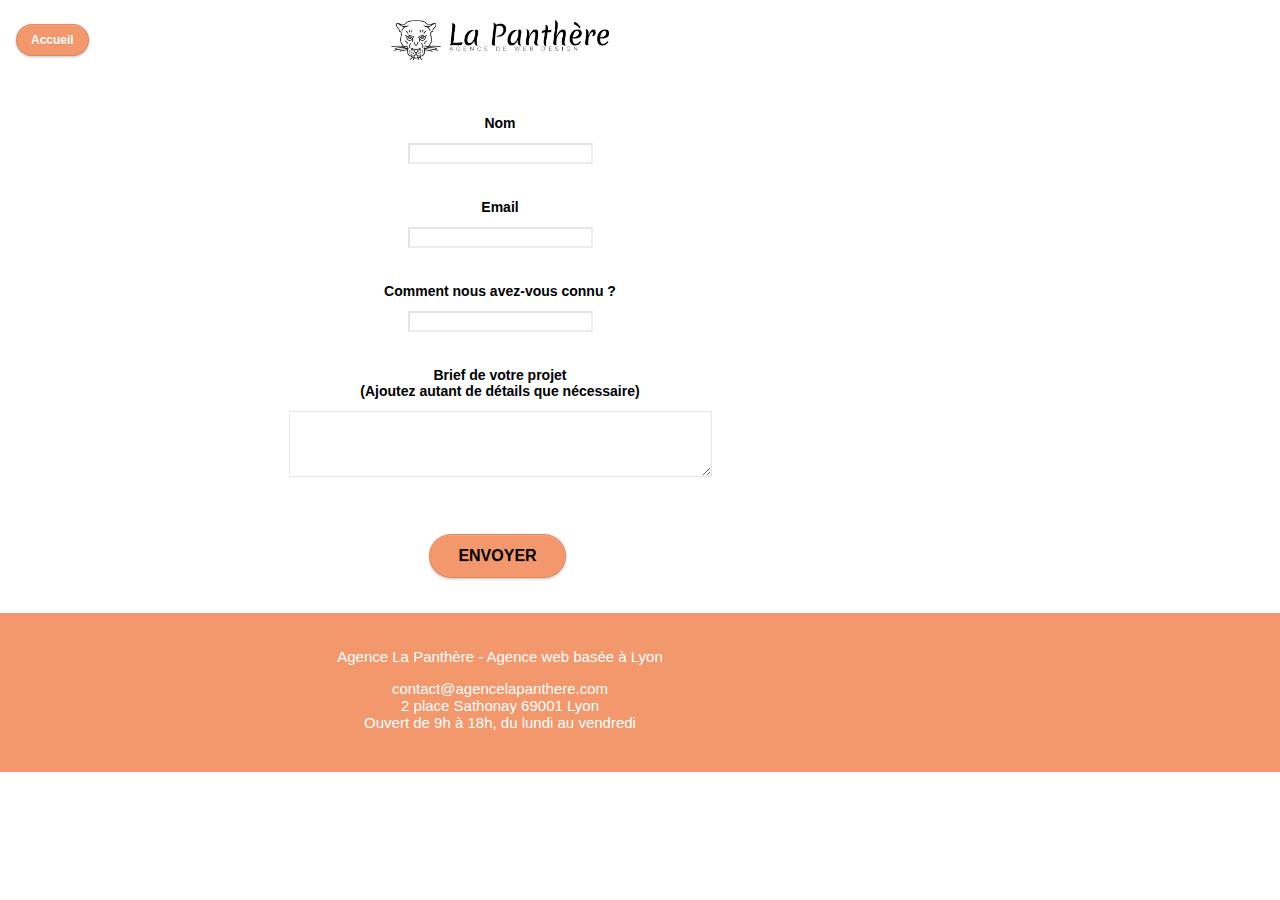
==== contact.html @ 3bf5e2a7 "maj vdef" ====
<!doctype html>
<html lang="fr">
<head>
    <meta charset="utf-8">
    <meta name="keywords" content="google, site web, site internet, agence design lyon">
	<meta name="description" content="La Panthère est une agence de webdesign,
	qui aide les entreprises à devenir attractives et visibles sur internet">
    <meta name="viewport" content="width=device-width, initial-scale=1.0, viewport-fit=cover">
    <link rel="shortcut icon" type="image/png" href="favicon.jpg">

    
	<link rel="stylesheet" type="text/css" href="./css/bootstrap.min.css">
	<link rel="stylesheet" type="text/css" href="style.css">
	<link rel="stylesheet" type="text/css" href="./css/font-awesome.min.css">
	<link rel="stylesheet" type="text/css" href="./css/et-line.min.css">
	<link rel="alternate" hreflang="fr" href="https://jabouzou.github.io/la_panthere/fr/"/>
	
    <title>Contact | La Panthère | Agence de web design |Lyon, France</title>

</head>
<body>
	<!-- Principal conteneur -->
	<div class="page-container">
			
		<!-- bloc-0 -->
		<div class="bloc bgc-white l-bloc " id="bloc-0">
			<div class="container bloc-sm">
				<nav id="navbar" class="navbar row">
					<a href="index.html" class="btn-clean btn_homepage" id="homepage_button">
						Accueil
					</a>
					<div id="navbar_img">
						<img src="img/compresse/agence-la-panthere-monochrome.webp" alt="Logo de l'agence web design La Panthère, 
						dessin d'une tête de tigre en noir et blanc avec le nom de l'agence" height="40"/>
					</div>
				</nav>
			</div>
		</div>

		<div class="bloc bgc-white l-bloc" id="bloc-7">
			<div class="container bloc-lg">
				<div class="row">
					<div class="col-sm-6">
						<form id="form_1">
							<div class="form-group">
								<p class="contact">Nom</p>
								<label class="hidden" for="nom">Quel est votre nom ?</label>
								<input type="text" id="nom" class="form-control" required />
								
							</div>
							<div class="form-group">
								<p class="contact">Email</p>
								<label class="hidden" for="email">Quelle est votre adresse email ?</label>
								<input type="email" id="email" class="form-control"/>
								
							</div>
							<div class="form-group">
								<p class="contact">Comment nous avez-vous connu ?</p>
								<label class="hidden" for="connu">Décrire comment vous avez connu le site de web design La Panthère</label>
								<input type="email" id="connu" class="form-control"/>
					
							</div>
							<div class="form-group">
								<p class="contact">Brief de votre projet <br>(Ajoutez autant de détails que nécessaire)</p>
								<label class="hidden" for="brief">Décrire le brief de votre projet (Ajoutez autant de détails que nécessaire)</label>
								<textarea id="brief" class="form-control" rows="4" cols="50"></textarea>
								
							</div> 
							<button id="send" class="btn-clean btn-rd bloc-button btn btn-lg btn-block cta-hero btn-atomic-tangerine" type="submit">
								Envoyer
							</button>
						</form>
					</div>
				</div>
			</div>
		</div>
	</div>

	<footer class="bloc bgc-atomic-tangerine d-bloc" id="bloc-8">
		<div class="container bloc-sm">
			<div class="footer_text">
				<p class="text-center-white">
					Agence La Panthère - Agence web basée à Lyon
				</p>
				<ul class="footer_content">
					<li>contact@agencelapanthere.com</li>
					<li>2 place Sathonay 69001 Lyon</li>
					<li>Ouvert de 9h à 18h, du lundi au vendredi</li>	
				</ul>
			</div>
			<div class="col-sm-12 row row-no-gutters social">
				<div class="col-sm-3">
					<div class="text-center">
						<a class="social" href="index.html"><span class="fa fa-twitter icon-md"></span></a>
					</div>
				</div>
				<div class="col-sm-3">
					<div class="text-center">
						<a class="social" href="index.html"><span class="fa fa-facebook icon-md"></span></a>
					</div>
				</div>
				<div class="col-sm-3">
					<div class="text-center">
						<a class="social" href="index.html"><span class="fa fa-dribbble icon-md"></span></a>
					</div>
				</div>
				<div class="col-sm-3">
					<div class="text-center">
						<a class="social" href="index.html"><span class="fa fa-instagram icon-md"></span></a>
					</div>
				</div>
			</div>
		</div>
	</footer>

	<script src="./js/jquery-2.1.0.js"></script>
	<script src="./js/bootstrap.js"></script>
	<script src="./js/blocs.js"></script>
	<script src="./js/jquery.touchSwipe.js"></script>
	<script src="./js/gmaps.js"></script>

</body>
</html>
---- style.css ----
body {
    margin: 0;
    padding: 0;
    background: #FFF;
    overflow-x: hidden;
    -webkit-font-smoothing: antialiased;
    -moz-osx-font-smoothing: grayscale;
    color: #000000;
}

li {
    list-style-type: none;
}

a {
    text-decoration: none;
}

img {
    width: 100%;
}

.hidden {
    height: 1px;
    left: 0;
    overflow: hidden;
    position: absolute;
    top: -10000px;
    width: 1px;
 }

 .img_pres {
    z-index: 0;
    position: absolute;
}

 .form-group {
    padding-bottom: 15px;
 }

#bloc-0 {
    margin-bottom: 35px;
}

 .form-group,
 #form_1 {
    display: flex;
    flex-direction: column;
    justify-content: center;
    align-items: center;
 }

 #form_1 {
    padding-bottom: 30px;
    gap: 20px;
 }

 .contact {
    font-size: 14px;
    margin-bottom: 12px !important;
    font-weight: bold;
 }

.text-center-white {
    display: flex;
    align-items: center;
    justify-content: center;
}

#navbar {
    display: flex;
    align-items: center;
    justify-content: center;
}

#navbar_img {
    display: flex;
    align-items: center;
}

#homepage_button {
    margin: 0 2rem 0 1rem;
    position: absolute;
    left: 0%;
}

.btn_homepage {
    background: #F3976C;
    color: #FFFFFF!important;
    padding: 8px 14px 8px 14px;
    font-size: 12px;
    font-weight: 700;
    border-radius: 40px;
}

.btn-homepage:hover {
    background: #c27956!important;
}

.description {
    margin: 30px 30px 0px 30px;
}

.text_content {
    background-color: #F3976C;
    color: #1A1A1A;
    border-radius: 30px;
    text-align: center;
}

.col-sm-4 {
    margin-bottom: 22px;
}

a,
button {
    transition: all .3s ease-in-out;
    outline: none!important;
}

a:hover {
    text-decoration: none;
    cursor: pointer;
}

#page-loading-blocs-notifaction {
    position: fixed;
    top: 0;
    bottom: 0;
    width: 100%;
    z-index: 100000;
    background: #FFFFFF url("img/pageload-spinner.gif") no-repeat center center;
}

.bloc {
    width: 100%;
    clear: both;
    background: 50% 50% no-repeat;
    -webkit-background-size: cover;
    -moz-background-size: cover;
    -o-background-size: cover;
    background-size: cover;
    position: relative;
}

.bloc .container {
    padding-left: 0;
    padding-right: 0;
}

.bloc-sm {
    padding: 20px 50px;
}

.flex {
    display: flex;
    justify-content: center;
    align-items: center;
    text-align: center;
    align-content: center;
}


.bg-center,
.bg-l-edge,
.bg-r-edge,
.bg-t-edge,
.bg-b-edge,
.bg-tl-edge,
.bg-bl-edge,
.bg-tr-edge,
.bg-br-edge,
.bg-repeat {
    -webkit-background-size: auto!important;
    -moz-background-size: auto!important;
    -o-background-size: auto!important;
    background-size: auto!important;
}

.bg-repeat {
    background: repeat;
}

.bg-t-edge {
    background: top no-repeat;
}

.bloc-bg-texture::before {
    content: "";
    background-size: 2px 2px;
    position: absolute;
    top: 0;
    bottom: 0;
    left: 0;
    right: 0;
}

.b-parallax {
    background-attachment: fixed;
}

.d-bloc {
    color: rgba(255, 255, 255, .7);
}

.d-bloc button:hover {
    color: rgba(255, 255, 255, .9);
}

.d-bloc .icon-round,
.d-bloc .icon-square,
.d-bloc .icon-rounded,
.d-bloc .icon-semi-rounded-a,
.d-bloc .icon-semi-rounded-b {
    border-color: rgba(255, 255, 255, .9);
}

.d-bloc .divider-h span {
    border-color: rgba(255, 255, 255, .2);
}

.d-bloc .a-btn,
.d-bloc .navbar a,
.d-bloc .navbar-brand,
.d-bloc a .icon-sm,
.d-bloc a .icon-md,
.d-bloc a .icon-lg,
.d-bloc a .icon-xl,
.d-bloc h1 a,
.d-bloc h2 a,
.d-bloc h3 a,
.d-bloc h4 a,
.d-bloc h5 a,
.d-bloc h6 a,
.d-bloc p a {
    color: rgba(255, 255, 255, .6);
}

.d-bloc .a-btn:hover,
.d-bloc .navbar a:hover,
.d-bloc .navbar-brand:hover,
.d-bloc a:hover .icon-sm,
.d-bloc a:hover .icon-md,
.d-bloc a:hover .icon-lg,
.d-bloc a:hover .icon-xl,
.d-bloc h1 a:hover,
.d-bloc h2 a:hover,
.d-bloc h3 a:hover,
.d-bloc h4 a:hover,
.d-bloc h5 a:hover,
.d-bloc h6 a:hover,
.d-bloc p a:hover {
    color: rgba(255, 255, 255, 1);
}

.d-bloc .navbar-toggle .icon-bar {
    background: rgba(255, 255, 255, 1);
}

.d-bloc .btn-wire,
.d-bloc .btn-wire:hover {
    color: rgba(255, 255, 255, 1);
    border-color: rgba(255, 255, 255, 1);
}

.d-bloc .panel {
    color: rgba(0, 0, 0, .5);
}

.d-bloc .panel button:hover {
    color: rgba(0, 0, 0, .7);
}

.d-bloc .panel icon {
    border-color: rgba(0, 0, 0, .7);
}

.d-bloc .panel .divider-h span {
    border-color: rgba(0, 0, 0, .1);
}

.d-bloc .panel .a-btn {
    color: rgba(0, 0, 0, .6);
}

.d-bloc .panel .a-btn:hover {
    color: rgba(0, 0, 0, 1);
}

.d-bloc .panel .btn-wire,
.d-bloc .panel .btn-wire:hover {
    color: rgba(0, 0, 0, .7);
    border-color: rgba(0, 0, 0, .3);
}

.d-bloc .panel,
.l-bloc {
    color: rgba(0, 0, 0, .5);
}

.d-bloc .panel button:hover,
.l-bloc button:hover {
    color: rgba(0, 0, 0, .7);
}

.l-bloc .icon-round,
.l-bloc .icon-square,
.l-bloc .icon-rounded,
.l-bloc .icon-semi-rounded-a,
.l-bloc .icon-semi-rounded-b {
    border-color: rgba(0, 0, 0, .7);
}

.d-bloc .panel .divider-h span,
.l-bloc .divider-h span {
    border-color: rgba(0, 0, 0, .1);
}

.d-bloc .panel .a-btn,
.l-bloc .a-btn,
.l-bloc .navbar a,
.l-bloc .navbar-brand,
.l-bloc a .icon-sm,
.l-bloc a .icon-md,
.l-bloc a .icon-lg,
.l-bloc a .icon-xl,
.l-bloc h1 a,
.l-bloc h2 a,
.l-bloc h3 a,
.l-bloc h4 a,
.l-bloc h5 a,
.l-bloc h6 a,
.l-bloc p a {
    color: rgba(0, 0, 0, .6);
}

.d-bloc .panel .a-btn:hover,
.l-bloc .a-btn:hover,
.l-bloc .navbar a:hover,
.l-bloc .navbar-brand:hover,
.l-bloc a:hover .icon-sm,
.l-bloc a:hover .icon-md,
.l-bloc a:hover .icon-lg,
.l-bloc a:hover .icon-xl,
.l-bloc h1 a:hover,
.l-bloc h2 a:hover,
.l-bloc h4 a:hover,
.l-bloc h5 a:hover,
.l-bloc h6 a:hover,
.l-bloc p a:hover {
    color: rgba(0, 0, 0, 1);
}

.l-bloc .navbar-toggle .icon-bar {
    color: rgba(0, 0, 0, .6);
}

.d-bloc .panel .btn-wire,
.d-bloc .panel .btn-wire:hover,
.l-bloc .btn-wire,
.l-bloc .btn-wire:hover {
    color: rgba(0, 0, 0, .7);
    border-color: rgba(0, 0, 0, .3);
}

.voffset {
    margin-top: 30px;
}

.voffset-lg {
    margin-top: 80px;
}

.row-no-gutters {
    margin-right: 0;
    margin-left: 0; 
}

.row.row-no-gutters > [class^="col-"],
.row.row-no-gutters > [class*=" col-"] {
    padding-right: 0;
    padding-left: 0;
}

.row {
    margin-right: 0px !important;
    margin-left: 0px !important;
}

.row p {
    text-align: center;
    margin: 0px;
    font-size: 14px;
    color: #000000;
}

.navbar {
    margin-bottom: 0;
    z-index: 1;
}

.navbar-brand {
    height: auto;
    padding: 3px 15px;
    font-size: 25px;
    font-weight: normal;
    font-weight: 600;
    line-height: 44px;
}

.navbar-brand img {
    height: 55px;
    margin: 0 5px 0 0;
    display: inline;
    min-width: 100%;
}

.nav-center .navbar-brand img {
    margin: 0;
}

.navbar .nav {
    padding-top: 2px;
    margin-right: -16px;
    float: right;
    z-index: 1;
}

.nav > li {
    float: left;
    margin-top: 4px;
    font-size: 16px;
}

.navbar-nav .open .dropdown-menu > li > a {
    text-align: inherit;
}

.nav > li a:hover,
.nav > li a:focus {
    background: transparent;
}

.navbar-toggle {
    margin: 10px 10px 0 0;
    border: 0px;
}

.navbar-toggle:hover {
    background: transparent!important;
}

.navbar-toggle .icon-bar {
    background-color: rgba(0, 0, 0, .5);
    width: 26px;
}

.nav-invert .navbar .nav {
    float: left;
}

.nav-invert .navbar-header,
.nav-invert .navbar-brand {
    float: right;
    position: relative;
    z-index: 2;
}

@media (min-width: 768px) {
    .site-navigation {
        position: absolute;
        top: 50%;
        right: 20px;
        transform: translate(0, -50%);
        -webkit-transform: translateY(-50%);
    }
    .nav > li .dropdown-menu a,
    .nav > li .dropdown-menu a:hover {
        color: #484848;
    }
    .nav-invert .site-navigation {
        left: 0;
        right: 0;
    }
    .nav-center {
        text-align: center;
    }
    .nav-center .navbar-header {
        width: 100%;
    }
    .nav-center .navbar-header,
    .nav-center .navbar-brand,
    .nav-center .nav > li {
        float: none;
        display: inline-block;
    }
    .nav-center .site-navigation {
        position: relative;
        width: 100%;
        right: 0;
        margin-right: 0px;
        margin-top: 20px;
    }
    .nav-center.mini-nav .navbar-toggle {
        float: none;
        margin: 10px auto 0;
    }
}

.nav > li > .dropdown a {
    background: none!important;
    display: block;
    padding: 14px 15px;
}

nav .caret {
    margin: 0 5px;
}

.dropdown-menu .dropdown-menu {
    top: -8px;
    left: 100%;
}

.dropdown-menu .dropmenu-flow-right {
    top: 100%;
    left: 0;
    margin-left: -1px;
    border-top-left-radius: 0;
    border-top-right-radius: 0;
}

.dropdown-menu .dropdown span {
    border: 4px solid black;
    border-top-color: transparent;
    border-right-color: transparent;
    border-bottom-color: transparent;
    margin: 6px -5px 0 0!important;
    float: right;
}

.mg-md {
    margin-top: 10px;
    margin-bottom: 20px;
}

.mg-lg {
    margin-top: 10px;
    margin-bottom: 40px;
}

.btn {
    margin: 0 5px 5px 0;
}

.btn.pull-right {
    margin: 0 0 5px 5px;
}

.btn-d,
.btn-d:hover,
.btn-d:focus {
    color: #FFF;
    background: rgba(0, 0, 0, .3);
}

button {
    outline: none!important;
}

.btn-rd {
    border-radius: 40px;
}

.btn-clean {
    border: 1px solid rgba(0, 0, 0, .08);
    border-bottom-color: rgba(0, 0, 0, .1);
    text-shadow: 0 1px 0 rgba(0, 0, 1, .1);
    box-shadow: 0 1px 3px rgba(0, 0, 1, .25), inset 0 1px 0 0 rgba(255, 255, 255, .15);
}

.icon-md {
    font-size: 30px!important;
}

.icon-lg {
    font-size: 60px!important;
}

.panel-sq,
.panel-sq .panel-heading,
.panel-sq .panel-footer {
    border-radius: 0;
}

.panel-rd {
    border-radius: 30px;
}

.panel-rd .panel-heading {
    border-radius: 29px 29px 0 0;
}

.panel-rd .panel-footer {
    border-radius: 0 0 29px 29px;
}

.form-control {
    border-color: rgba(0, 0, 0, .1);
    box-shadow: none;
}

.scrollToTop {
    width: 40px;
    height: 40px;
    position: fixed;
    bottom: 20px;
    right: 20px;
    opacity: 0;
    z-index: 500;
    transition: all .3s ease-in-out;
}

.scrollToTop span {
    margin-top: 6px;
}

.showScrollTop {
    font-size: 14px;
    opacity: 1;
}

a[data-lightbox] {
    position: relative;
    text-align: center;
}

a[data-lightbox]:hover::before {
    content: "+";
    font-family: "HelveticaNeue-Light", "Helvetica Neue Light", "Helvetica Neue", Helvetica, Arial;
    font-size: 32px;
    width: 50px;
    left: 50%;
    height: 50px;
    margin-left: -25px;
    border-radius: 50%;
    background: rgba(0, 0, 0, .6);
    color: #FFF;
    font-weight: 100;
    z-index: 1;
    position: absolute;
    top: 50%;
    transform: translateY(-50%);
    -webkit-transform: translateY(-50%);
}

a[data-lightbox]:hover img {
    opacity: 0.6;
    -webkit-animation-fill-mode: none;
    animation-fill-mode: none;
}

#lightbox-modal {
    display: flex;
    align-items: center;
}

#lightbox-modal .modal-dialog {
    width: 90%;
    max-width: 900px;
    margin: 0 auto 0;
}

#lightbox-modal .modal-dialog img {
    max-height: 90vh;
    margin: 0 auto;
    max-width: fit-content;
}

.lightbox-caption {
    padding: 20px;
    color: #FFF;
    background: rgba(0, 0, 0, .5);
    position: absolute;
    left: 15px;
    right: 15px;
    bottom: 5px;
}

.close-lightbox {
    color: #FFF;
    font-size: 30px;
    position: absolute;
    top: 20px;
    right: 20px;
    z-index: 20;
    background: rgba(0, 0, 0, .5);
    border: none;
    line-height: 30px;
    padding: 0 9px 5px;
    opacity: 0.3;
}

.close-lightbox:hover,
.next-lightbox:hover,
.prev-lightbox:hover {
    opacity: 1.0;
    color: #FFF;
}

.next-lightbox,
.prev-lightbox {
    font-size: 20px;
    color: rgba(255, 255, 255, .9);
    background: rgba(0, 0, 0, .5);
    transition: all .2s ease-in-out;
    position: absolute;
    top: 45%;
    z-index: 1;
    opacity: 0.4;
}

.next-lightbox {
    padding: 6px 8px 1px 13px;
    right: 25px;
}

.prev-lightbox {
    padding: 6px 13px 1px 10px;
    left: 25px;
}

.snapshot-lb .modal-body {
    padding-bottom: 45px;
}

.snapshot-lb .lightbox-caption {
    padding: 0;
    color: rgba(0, 0, 0, .5);
    background: none;
}

h1,
h2,
h3,
h4,
h5,
h6,
p,
li,
label,
.btn {
    font-family: "helvetica";
    font-weight: 400;
}

h1 {
    text-align: center;
    font-size: 16px;
    line-height: 30px;
    margin-bottom: 30px;
    color: #000000;
}

.titles {
    font-size: 16px !important;
    line-height: 30px;
    display: flex;
    align-items: center;
    justify-content: center;
    color: #000000;
    font-weight: 700;
    text-transform: uppercase;
}

.titles_black {
    color: #000000;
    margin-top: 20px;
}

.title {
    color: #1A1A1A;
    font-size: 25px;
    font-weight: 700;
    text-transform: uppercase;
    margin-top: 40px;
    text-align: center;
}

.img_container {
    display: flex;
    align-items: center;
    justify-content: center;
}

.img_style {
    height: 70%;
    width: 92%;
}

.img_text_subtitle {
    width: 92%;
}

.img_text {
    display: flex;
    flex-direction: column;
    justify-content: center;
    align-items: center;
    margin-bottom: 25px;
}

.subtitle {
    font-size: 13px !important;
    font-style: italic;
    text-align: center;
    color:#1A1A1A;
}

.quote {
    font-size: 13px !important;
    font-style: italic;
    text-align: center;
    margin: 0px 20px;
    margin-bottom: 20px;
    color: #000000;
}

.quote_parent {
    margin: 30px 0px;
    display: flex;
    gap: 20px;
    display: flex;
    flex-direction: column;
}

.col-sm-12 h2 {
    font-size: 17px;
    text-align: justify;
    margin: 20px 0px;
    color: #000000;
}

@media screen and (min-width: 768px) {
    .col-sm-12 h2 {
        text-align: center;
    }
}

.subtitle_text {
    display: flex;
    justify-content: center;
    align-items: center;
    flex-direction: column;
}

@media screen and (max-width: 768px) { 
    .subtitle_text {
        margin-bottom: 25px;
    }
    .portfolio-row {
        margin-bottom: 0px !important;
    }
}

.article_content {
    font-size: 13px;
    font-style: italic;
    text-align: justify;
    margin-bottom: 27px;
    color: #000000;
}

.mainlogo {
    display: flex;
    align-items: center;
    justify-content: center;
}
.mainlogo img {
    width: 70px;
    height: 70px;
    border-radius: 50px;
}

a {
    font-family: "helvetica";
    font-weight: 400;
}

.container {
    max-width: 1000px;
}

.hero-bloc-text {
    font-size: 38px;
}

.hero-bloc-text-sub {
    font-size: 36px;
}

.statement-bloc-text {
    line-height: 26px;
    font-style: italic;
    font-size: 20px;
    text-align: center;
    font-weight: lighter;
    max-width: 520px;
    margin: auto auto auto auto;
}

p {
    font-size: 11px;
}

.introduction {
    margin: 40px 0px;
}



.cta-hero {
    margin-top: 22px;
    text-transform: uppercase;
    padding: 12px 28px 12px 28px;
    font-size: 16px;
    font-weight: 700;
}

.social {
    margin: auto auto auto auto;
    display: flex;
    justify-content: center;
    align-items: center;
    align-content: center;
    margin-top: 6px;
}

#contact_text {
    display: flex;
    align-items: center;
    justify-content: center;
    margin-bottom: 25px;
}

@media (min-width: 768px) {
    .col-sm-3 {
        width: 8%;
    }
}

@media only screen and (max-width: 768px) {

    .col-sm-3 {
        width: 10%;
    }
}


h2 {
    font-size: 22px;
    line-height: 1.4em;
}

h3 {
    font-size: 15px;
    text-transform: uppercase;
    font-weight: 700;
    color: #333333;
}

.med-width-whitespace {
    margin: auto auto auto auto;
}


.icons {
    margin-bottom: 14px;
    margin-top: 24px;
}

.white {
    color: #FFFFFF;
}

.portfolio-thumb {
    margin-bottom: 24px;
    border-radius: 20px;
}

.portfolio-row {
    margin-bottom: 44px;
}

.avatar {
    box-shadow: 0px 4px 9px rgba(0, 0, 0, 0.3);
}

.black-background {
    background-color: rgba(165, 147, 99, 0.7);
    padding: 40px 40px 40px 40px;
}

.bold-link {
    font-weight: 900;
    text-decoration: underline;
}

.bgc-white {
    background-color: #FFFFFF;
}

#contact_button_down {
    margin-bottom: 45px;
}

.bgc-atomic-tangerine {
    background-color: #F3976C;
}

.btn-atomic-tangerine {
    background: #F3976C;
    color: #000000;
    cursor: pointer;
}

.btn-atomic-tangerine:hover {
    background: #c27956;
    color: #FFFFFF;
}

.ltc-white {
    color: #000000;
}

.ltc-white:hover {
    color: #cccccc;
}

.ltc-atomic-tangerine {
    color: #F3976C;
}

.ltc-atomic-tangerine:hover {
    color: #c27956;
}

.icon-dark-slate-blue {
    color: #F3976C;
    border-color: #F3976C;
}


@media (max-width: 1024px) {
    .bloc.full-width-bloc,
    .bloc-tile-2.full-width-bloc .container,
    .bloc-tile-3.full-width-bloc .container,
    .bloc-tile-4.full-width-bloc .container {
        padding-left: 0;
        padding-right: 0;
    }
}

@media (max-width: 992px) and (min-width: 768px) {
    .navbar .nav {
        max-width: 80%
    }
    .nav-center.navbar .nav {
        max-width: 100%
    }
}

@media only screen and (min-width: 768px) and (max-width: 1024px) and (orientation: landscape) {
    .b-parallax {
        background-attachment: scroll;
    }
}

@media only screen and (min-width: 1024px) and (max-width: 1366px) and (-webkit-min-device-pixel-ratio: 1.5) {
    .b-parallax {
        background-attachment: scroll;
    }
}

@media (max-width: 991px) {
    .container {
        width: 100%;
    }
    .b-parallax {
        background-attachment: scroll;
    }
    .page-container,
    #hero-bloc {
        overflow-x: hidden;
        position: relative;
    }
    .bloc-group,
    .bloc-group .bloc {
        display: block;
        width: 100%;
    }
    .bloc-fill-screen .fill-bloc-top-edge,
    .bloc-fill-screen .fill-bloc-bottom-edge {
        padding: 0 20px;
    }
}

@media (max-width: 767px) {
    .page-container {
        overflow-x: hidden;
        position: relative;
    }
    h1,
    h2,
    h3,
    h4,
    h5,
    h6,
    p,
    .b-parallax {
        background-attachment: scroll;
    }
    .navbar .nav {
        padding-top: 0;
        float: none;
    }
    .navbar.row {
        margin-left: 0;
        margin-right: 0;
    }
    .site-navigation {
        position: inherit;
        transform: none;
        -webkit-transform: none;
        -ms-transform: none;
    }
    .nav > li {
        text-align: left;
        width: 100%;
    }
   
    .dropdown .dropdown a .caret {
        float: none;
        margin: 5px 0 0 10px;
        border: 4px solid black;
        border-bottom-color: transparent;
        border-right-color: transparent;
        border-left-color: transparent;
    }
    #hero-bloc .navbar .nav {
        background: rgba(0, 0, 0, .8);
    }
    #hero-bloc .navbar .nav a {
        color: rgba(255, 255, 255, .6);
    }
    .hero {
        padding: 50px 0;
    }
    .hero-nav {
        left: -1px;
        right: -1px;
    }
    .navbar-collapse {
        padding: 0;
        overflow-x: hidden;
        -webkit-box-shadow: none;
        box-shadow: none;
    }
    .navbar-brand img {
        max-height: 40px;
        width: auto;
    }
    .nav-invert .navbar-header {
        float: none;
        width: 100%;
    }
    .nav-invert .navbar-toggle {
        float: left;
        margin-left: 10px;
    }
    .bloc {
        padding-left: 0;
        padding-right: 0;
    }
    .bloc-xxl,
    .bloc-xl,
    .bloc-lg {
        padding: 0px 0px;
    }
    .bloc-sm,
    .bloc-md {
        padding-left: 0;
        padding-right: 0;
    }
    .bloc-tile-2 .container,
    .bloc-tile-3 .container,
    .bloc-tile-4 .container,
    .bloc-fill-screen .fill-bloc-top-edge,
    .bloc-fill-screen .fill-bloc-bottom-edge {
        padding-left: 0;
        padding-right: 0;
    }
    .a-block {
        padding: 0 10px;
    }
    .btn-dwn {
        display: none;
    }
    .voffset {
        margin-top: 5px;
    }
    .voffset-md {
        margin-top: 20px;
    }
    .voffset-lg {
        margin-top: 30px;
    }
    form {
        padding: 5px;
    }
    .close-lightbox {
        display: inline-block;
    }
    .blocsapp-device-iphone5 {
        background-size: 216px 425px;
        padding-top: 60px;
        width: 216px;
        height: 425px;
    }
    .blocsapp-device-iphone5 img {
        width: 180px;
        height: 320px;
    }
}

@media (max-width: 767px) {
    .bloc-mob-center-text {
        text-align: center;
    }
}

.footer_content {
    padding: 0px;
}
.footer_content li,
.text-center-white {
    color: white !important;
    text-align: center;
}
.footer_text,
.text-center-white {
    font-size: 15px;
}
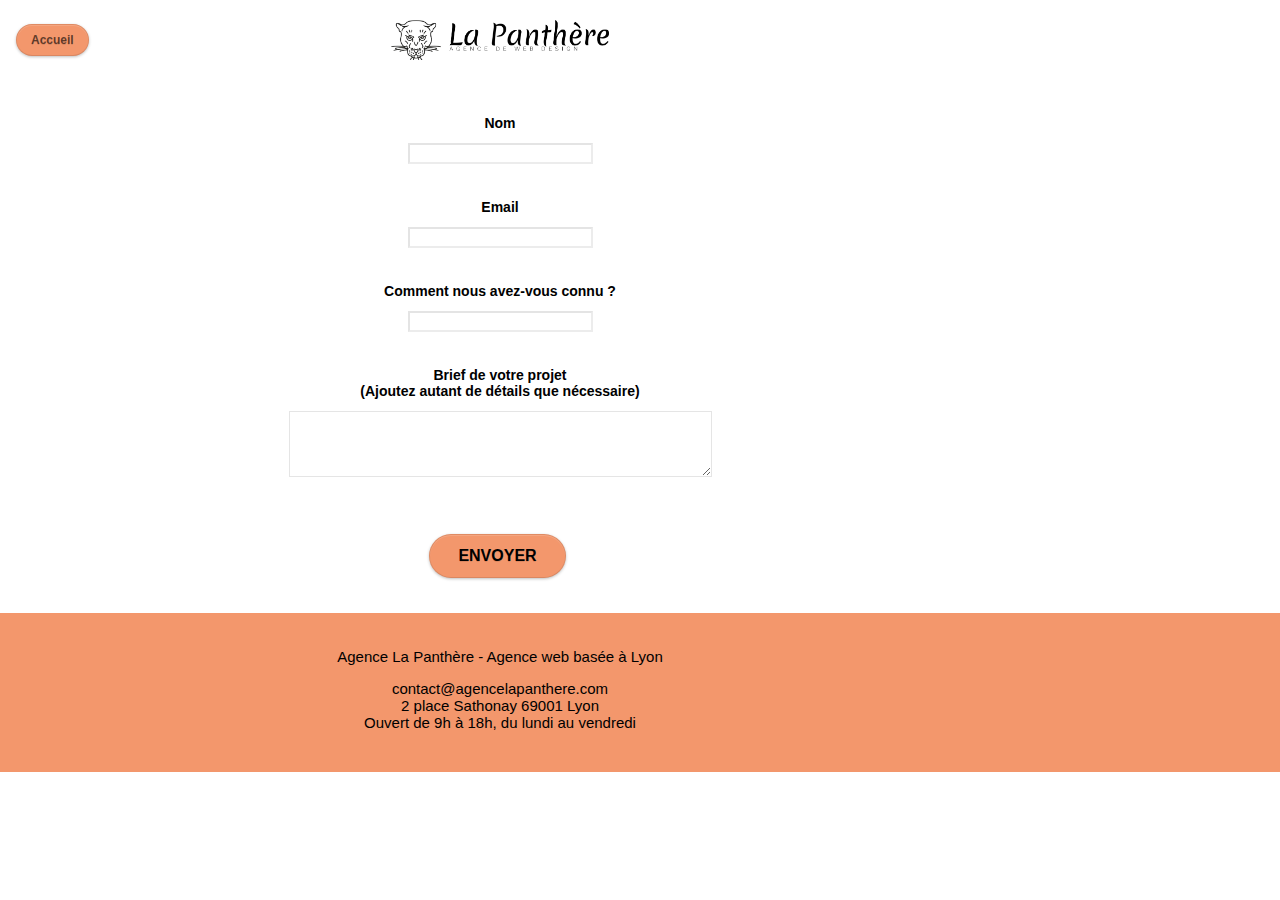
==== commit 586f2cb5: "maj" ====
--- a/contact.html
+++ b/contact.html
@@ -79,7 +79,7 @@
 	<footer class="bloc bgc-atomic-tangerine d-bloc" id="bloc-8">
 		<div class="container bloc-sm">
 			<div class="footer_text">
-				<p class="text-center-white">
+				<p class="text-center-black">
 					Agence La Panthère - Agence web basée à Lyon
 				</p>
 				<ul class="footer_content">
@@ -91,22 +91,22 @@
 			<div class="col-sm-12 row row-no-gutters social">
 				<div class="col-sm-3">
 					<div class="text-center">
-						<a class="social" href="index.html"><span class="fa fa-twitter icon-md"></span></a>
+						<a class="social" href="#"><span class="fa fa-twitter icon-md"></span></a>
 					</div>
 				</div>
 				<div class="col-sm-3">
 					<div class="text-center">
-						<a class="social" href="index.html"><span class="fa fa-facebook icon-md"></span></a>
+						<a class="social" href="#"><span class="fa fa-facebook icon-md"></span></a>
 					</div>
 				</div>
 				<div class="col-sm-3">
 					<div class="text-center">
-						<a class="social" href="index.html"><span class="fa fa-dribbble icon-md"></span></a>
+						<a class="social" href="#"><span class="fa fa-dribbble icon-md"></span></a>
 					</div>
 				</div>
 				<div class="col-sm-3">
 					<div class="text-center">
-						<a class="social" href="index.html"><span class="fa fa-instagram icon-md"></span></a>
+						<a class="social" href="#"><span class="fa fa-instagram icon-md"></span></a>
 					</div>
 				</div>
 			</div>
--- a/style.css
+++ b/style.css
@@ -61,7 +61,7 @@
     font-weight: bold;
  }
 
-.text-center-white {
+.text-center-black {
     display: flex;
     align-items: center;
     justify-content: center;
@@ -86,7 +86,6 @@
 
 .btn_homepage {
     background: #F3976C;
-    color: #FFFFFF!important;
     padding: 8px 14px 8px 14px;
     font-size: 12px;
     font-weight: 700;
@@ -865,8 +864,8 @@
 
 .article_content {
     font-size: 13px;
-    font-style: italic;
-    text-align: justify;
+    font-style: italic;    
+    text-align: center;
     margin-bottom: 27px;
     color: #000000;
 }
@@ -1243,11 +1242,11 @@
     padding: 0px;
 }
 .footer_content li,
-.text-center-white {
-    color: white !important;
+.text-center-black {
+    color: #000000 !important;
     text-align: center;
 }
 .footer_text,
-.text-center-white {
+.text-center-black {
     font-size: 15px;
 }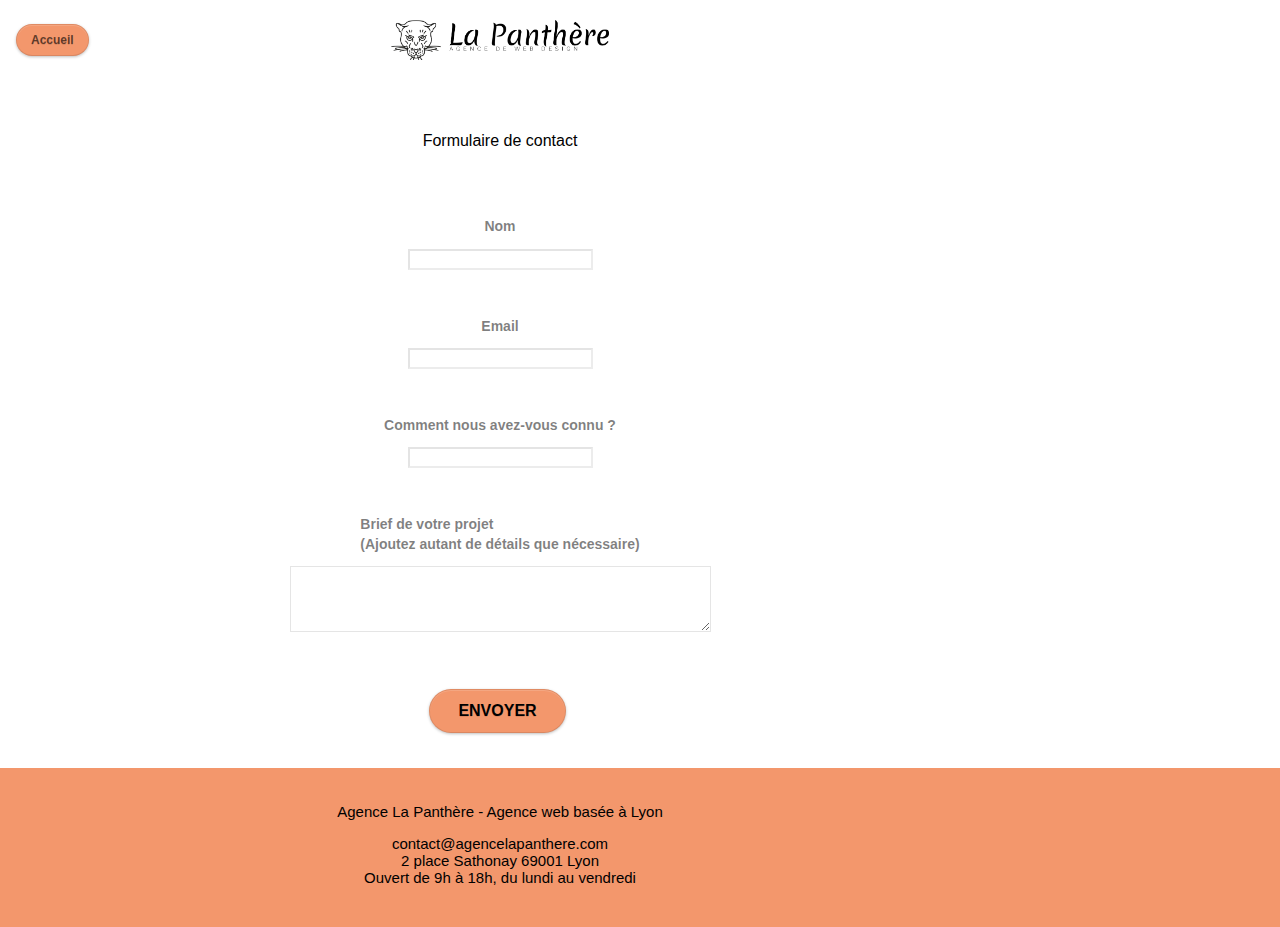
==== commit fb16074e: "maj" ====
--- a/contact.html
+++ b/contact.html
@@ -1,70 +1,73 @@
 <!doctype html>
 <html lang="fr">
-<head>
-    <meta charset="utf-8">
-    <meta name="keywords" content="google, site web, site internet, agence design lyon">
-	<meta name="description" content="La Panthère est une agence de webdesign,
-	qui aide les entreprises à devenir attractives et visibles sur internet">
-    <meta name="viewport" content="width=device-width, initial-scale=1.0, viewport-fit=cover">
-    <link rel="shortcut icon" type="image/png" href="favicon.jpg">
+	<head>
+		<meta charset="utf-8">
+		<meta name="keywords" content="google, site web, site internet, agence design lyon">
+		<meta name="description" content="La Panthère est une agence de webdesign,
+		qui aide les entreprises à devenir attractives et visibles sur internet">
+		<meta name="viewport" content="width=device-width, initial-scale=1.0, viewport-fit=cover">
+		<link rel="shortcut icon" type="image/png" href="favicon.jpg">
 
-    
-	<link rel="stylesheet" type="text/css" href="./css/bootstrap.min.css">
-	<link rel="stylesheet" type="text/css" href="style.css">
-	<link rel="stylesheet" type="text/css" href="./css/font-awesome.min.css">
-	<link rel="stylesheet" type="text/css" href="./css/et-line.min.css">
-	<link rel="alternate" hreflang="fr" href="https://jabouzou.github.io/la_panthere/fr/"/>
-	
-    <title>Contact | La Panthère | Agence de web design |Lyon, France</title>
+		
+		<link rel="stylesheet" type="text/css" href="./css/bootstrap.min.css">
+		<link rel="stylesheet" type="text/css" href="style.css">
+		<link rel="stylesheet" type="text/css" href="./css/font-awesome.min.css">
+		<link rel="stylesheet" type="text/css" href="./css/et-line.min.css">
+		<link rel="alternate" hreflang="fr" href="https://jabouzou.github.io/la_panthere/fr/"/>
+		
+		<title>Contact | La Panthère | Agence de web design |Lyon, France</title>
 
-</head>
-<body>
-	<!-- Principal conteneur -->
-	<div class="page-container">
-			
-		<!-- bloc-0 -->
-		<div class="bloc bgc-white l-bloc " id="bloc-0">
-			<div class="container bloc-sm">
-				<nav id="navbar" class="navbar row">
-					<a href="index.html" class="btn-clean btn_homepage" id="homepage_button">
-						Accueil
-					</a>
-					<div id="navbar_img">
-						<img src="img/compresse/agence-la-panthere-monochrome.webp" alt="Logo de l'agence web design La Panthère, 
-						dessin d'une tête de tigre en noir et blanc avec le nom de l'agence" height="40"/>
+	</head>
+
+	<body>
+		<header>
+			<!-- Principal conteneur -->
+			<div class="page-container">
+					
+				<!-- bloc-0 -->
+				<div class="bloc bgc-white l-bloc " id="bloc-0">
+					<div class="container bloc-sm">
+						<nav id="navbar" class="navbar row">
+							<a href="index.html" class="btn-clean btn_homepage" id="homepage_button">
+								Accueil
+							</a>
+							<div id="navbar_img">
+								<img src="img/compresse/agence-la-panthere-monochrome.webp" alt="Logo de l'agence web design La Panthère, 
+								en noir et blanc" height="40"/>
+							</div>
+						</nav>
 					</div>
-				</nav>
+				</div>
 			</div>
-		</div>
-
+		</header>
 		<div class="bloc bgc-white l-bloc" id="bloc-7">
 			<div class="container bloc-lg">
 				<div class="row">
 					<div class="col-sm-6">
 						<form id="form_1">
+							<h1>Formulaire de contact</h1>
 							<div class="form-group">
-								<p class="contact">Nom</p>
+								<h2 class="contact">Nom</h2>
 								<label class="hidden" for="nom">Quel est votre nom ?</label>
 								<input type="text" id="nom" class="form-control" required />
-								
+									
 							</div>
 							<div class="form-group">
-								<p class="contact">Email</p>
+								<h2 class="contact">Email</h2>
 								<label class="hidden" for="email">Quelle est votre adresse email ?</label>
 								<input type="email" id="email" class="form-control"/>
-								
+									
 							</div>
 							<div class="form-group">
-								<p class="contact">Comment nous avez-vous connu ?</p>
+								<h2 class="contact">Comment nous avez-vous connu ?</h2>
 								<label class="hidden" for="connu">Décrire comment vous avez connu le site de web design La Panthère</label>
 								<input type="email" id="connu" class="form-control"/>
-					
+						
 							</div>
 							<div class="form-group">
-								<p class="contact">Brief de votre projet <br>(Ajoutez autant de détails que nécessaire)</p>
+								<h2 class="contact">Brief de votre projet <br>(Ajoutez autant de détails que nécessaire)</h2>
 								<label class="hidden" for="brief">Décrire le brief de votre projet (Ajoutez autant de détails que nécessaire)</label>
-								<textarea id="brief" class="form-control" rows="4" cols="50"></textarea>
-								
+								<textarea id="brief" class="form-control" rows="4" cols="50"></textarea>					
 							</div> 
 							<button id="send" class="btn-clean btn-rd bloc-button btn btn-lg btn-block cta-hero btn-atomic-tangerine" type="submit">
 								Envoyer
@@ -74,50 +77,47 @@
 				</div>
 			</div>
 		</div>
-	</div>
 
-	<footer class="bloc bgc-atomic-tangerine d-bloc" id="bloc-8">
-		<div class="container bloc-sm">
-			<div class="footer_text">
-				<p class="text-center-black">
-					Agence La Panthère - Agence web basée à Lyon
-				</p>
-				<ul class="footer_content">
-					<li>contact@agencelapanthere.com</li>
-					<li>2 place Sathonay 69001 Lyon</li>
-					<li>Ouvert de 9h à 18h, du lundi au vendredi</li>	
-				</ul>
-			</div>
-			<div class="col-sm-12 row row-no-gutters social">
-				<div class="col-sm-3">
-					<div class="text-center">
-						<a class="social" href="#"><span class="fa fa-twitter icon-md"></span></a>
+		<footer class="bloc bgc-atomic-tangerine d-bloc" id="bloc-8">
+			<div class="container bloc-sm">
+				<div class="footer_text">
+					<p class="text-center-black">
+						Agence La Panthère - Agence web basée à Lyon
+					</p>
+					<ul class="footer_content">
+						<li>contact@agencelapanthere.com</li>
+						<li>2 place Sathonay 69001 Lyon</li>
+						<li>Ouvert de 9h à 18h, du lundi au vendredi</li>	
+					</ul>
+				</div>
+				<div class="col-sm-12 row row-no-gutters social">
+					<div class="col-sm-3">
+						<div class="text-center">
+							<a class="social" href="#"><span class="fa fa-twitter icon-md"></span></a>
+						</div>
 					</div>
-				</div>
-				<div class="col-sm-3">
-					<div class="text-center">
-						<a class="social" href="#"><span class="fa fa-facebook icon-md"></span></a>
+					<div class="col-sm-3">
+						<div class="text-center">
+							<a class="social" href="#"><span class="fa fa-facebook icon-md"></span></a>
+						</div>
 					</div>
-				</div>
-				<div class="col-sm-3">
-					<div class="text-center">
-						<a class="social" href="#"><span class="fa fa-dribbble icon-md"></span></a>
+					<div class="col-sm-3">
+						<div class="text-center">
+							<a class="social" href="#"><span class="fa fa-dribbble icon-md"></span></a>
+						</div>
 					</div>
-				</div>
-				<div class="col-sm-3">
-					<div class="text-center">
-						<a class="social" href="#"><span class="fa fa-instagram icon-md"></span></a>
+					<div class="col-sm-3">
+						<div class="text-center">
+							<a class="social" href="#"><span class="fa fa-instagram icon-md"></span></a>
+						</div>
 					</div>
 				</div>
 			</div>
-		</div>
-	</footer>
-
-	<script src="./js/jquery-2.1.0.js"></script>
-	<script src="./js/bootstrap.js"></script>
-	<script src="./js/blocs.js"></script>
-	<script src="./js/jquery.touchSwipe.js"></script>
-	<script src="./js/gmaps.js"></script>
-
-</body>
+		</footer>
+		<script src="./js/jquery-2.1.0.js"></script>
+		<script src="./js/bootstrap.js"></script>
+		<script src="./js/blocs.js"></script>
+		<script src="./js/jquery.touchSwipe.js"></script>
+		<script src="./js/gmaps.js"></script>
+	</body>
 </html>
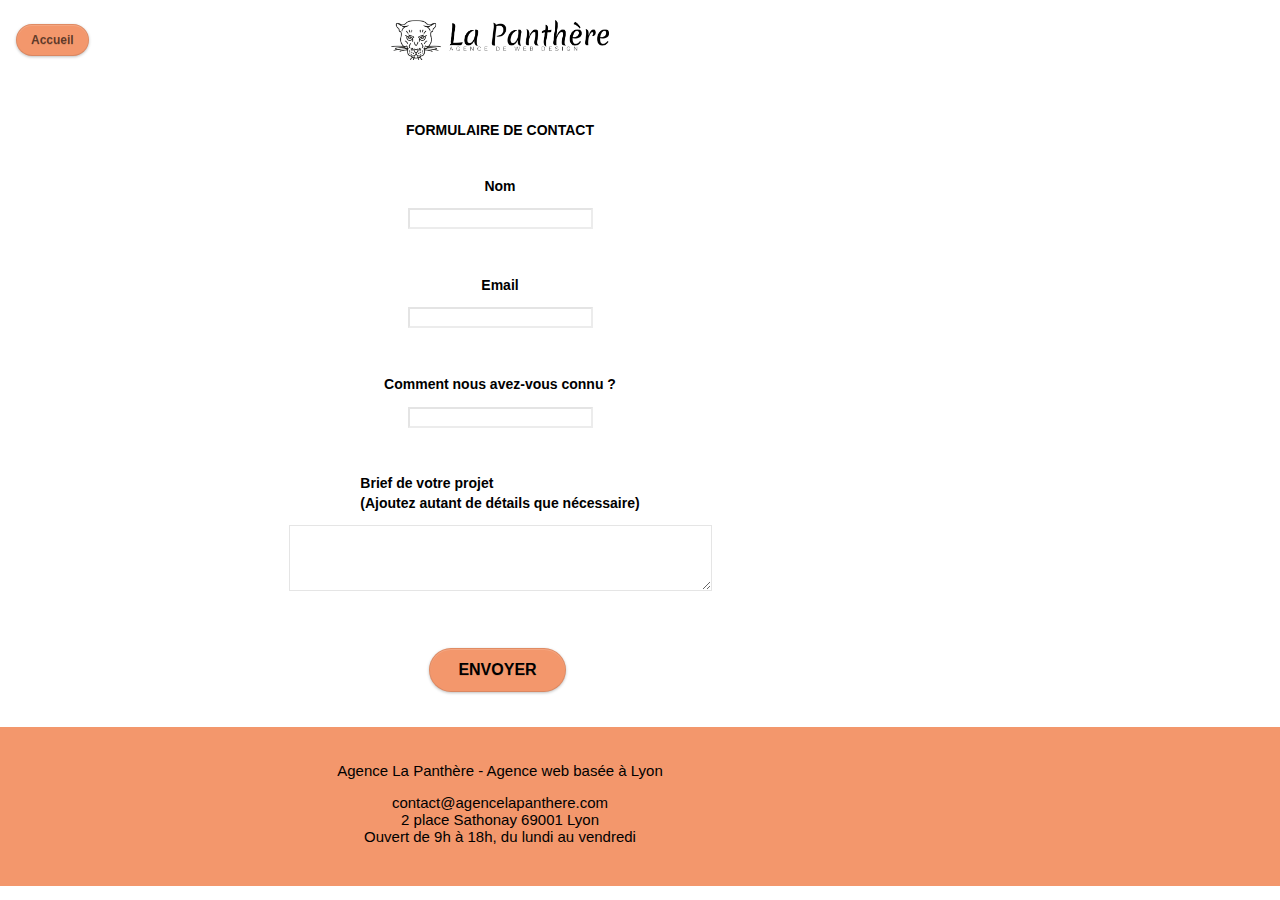
==== commit e9f4b2de: "maj" ====
--- a/contact.html
+++ b/contact.html
@@ -45,27 +45,27 @@
 				<div class="row">
 					<div class="col-sm-6">
 						<form id="form_1">
-							<h1>Formulaire de contact</h1>
+							<h1 class="contact_h1">Formulaire de contact</h1>
 							<div class="form-group">
-								<h2 class="contact">Nom</h2>
+								<h2 class="contact_h2 contact">Nom</h2>
 								<label class="hidden" for="nom">Quel est votre nom ?</label>
 								<input type="text" id="nom" class="form-control" required />
 									
 							</div>
 							<div class="form-group">
-								<h2 class="contact">Email</h2>
+								<h2 class="contact_h2 contact">Email</h2>
 								<label class="hidden" for="email">Quelle est votre adresse email ?</label>
 								<input type="email" id="email" class="form-control"/>
 									
 							</div>
 							<div class="form-group">
-								<h2 class="contact">Comment nous avez-vous connu ?</h2>
+								<h2 class="contact_h2 contact">Comment nous avez-vous connu ?</h2>
 								<label class="hidden" for="connu">Décrire comment vous avez connu le site de web design La Panthère</label>
 								<input type="email" id="connu" class="form-control"/>
 						
 							</div>
 							<div class="form-group">
-								<h2 class="contact">Brief de votre projet <br>(Ajoutez autant de détails que nécessaire)</h2>
+								<h2 class="contact_h2 contact">Brief de votre projet <br>(Ajoutez autant de détails que nécessaire)</h2>
 								<label class="hidden" for="brief">Décrire le brief de votre projet (Ajoutez autant de détails que nécessaire)</label>
 								<textarea id="brief" class="form-control" rows="4" cols="50"></textarea>					
 							</div> 
--- a/style.css
+++ b/style.css
@@ -109,6 +109,17 @@
 
 .col-sm-4 {
     margin-bottom: 22px;
+}
+
+.contact_h1 {
+    font-weight: 700;
+    text-transform: uppercase;
+    margin: 0px;
+    font-size: 14px;
+}
+
+.contact_h2 {
+    color: #000000;
 }
 
 a,
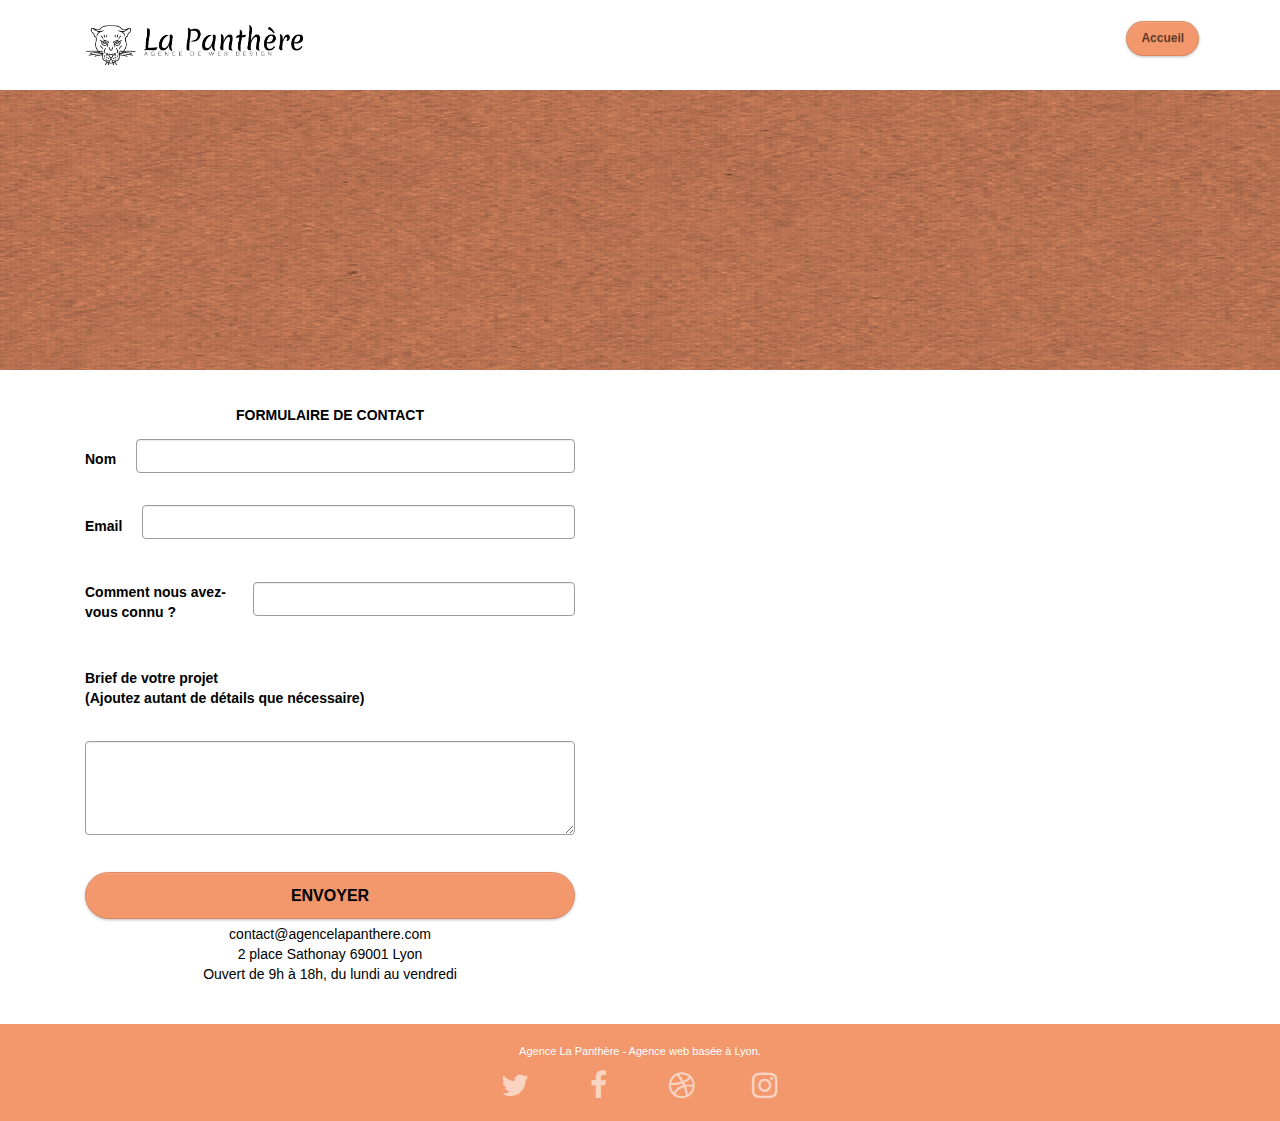
==== commit 576e8ea5: "maj" ====
--- a/contact.html
+++ b/contact.html
@@ -9,10 +9,10 @@
 		<link rel="shortcut icon" type="image/png" href="favicon.jpg">
 
 		
-		<link rel="stylesheet" type="text/css" href="./css/bootstrap.min.css">
+		<link rel="stylesheet" type="text/css" href="./css/bootstrap.css">
 		<link rel="stylesheet" type="text/css" href="style.css">
-		<link rel="stylesheet" type="text/css" href="./css/font-awesome.min.css">
-		<link rel="stylesheet" type="text/css" href="./css/et-line.min.css">
+		<link rel="stylesheet" type="text/css" href="./css/font-awesome.css">
+		<link rel="stylesheet" type="text/css" href="./css/et-line.css">
 		<link rel="alternate" hreflang="fr" href="https://jabouzou.github.io/la_panthere/fr/"/>
 		
 		<title>Contact | La Panthère | Agence de web design |Lyon, France</title>
@@ -23,7 +23,6 @@
 		<header>
 			<!-- Principal conteneur -->
 			<div class="page-container">
-					
 				<!-- bloc-0 -->
 				<div class="bloc bgc-white l-bloc " id="bloc-0">
 					<div class="container bloc-sm">
@@ -40,75 +39,85 @@
 				</div>
 			</div>
 		</header>
-		<div class="bloc bgc-white l-bloc" id="bloc-7">
-			<div class="container bloc-lg">
-				<div class="row">
-					<div class="col-sm-6">
-						<form id="form_1">
-							<h1 class="contact_h1">Formulaire de contact</h1>
-							<div class="form-group">
-								<h2 class="contact_h2 contact">Nom</h2>
-								<label class="hidden" for="nom">Quel est votre nom ?</label>
-								<input type="text" id="nom" class="form-control" required />
-									
-							</div>
-							<div class="form-group">
-								<h2 class="contact_h2 contact">Email</h2>
-								<label class="hidden" for="email">Quelle est votre adresse email ?</label>
-								<input type="email" id="email" class="form-control"/>
-									
-							</div>
-							<div class="form-group">
-								<h2 class="contact_h2 contact">Comment nous avez-vous connu ?</h2>
-								<label class="hidden" for="connu">Décrire comment vous avez connu le site de web design La Panthère</label>
-								<input type="email" id="connu" class="form-control"/>
-						
-							</div>
-							<div class="form-group">
-								<h2 class="contact_h2 contact">Brief de votre projet <br>(Ajoutez autant de détails que nécessaire)</h2>
-								<label class="hidden" for="brief">Décrire le brief de votre projet (Ajoutez autant de détails que nécessaire)</label>
-								<textarea id="brief" class="form-control" rows="4" cols="50"></textarea>					
-							</div> 
-							<button id="send" class="btn-clean btn-rd bloc-button btn btn-lg btn-block cta-hero btn-atomic-tangerine" type="submit">
-								Envoyer
-							</button>
-						</form>
+
+		<main>
+			
+			<div class="bloc bg-dots-bg bg-repeat bgc-atomic-tangerine d-bloc bloc-bg-texture texture-paper" id="bloc-6">
+				<img class="wallpaper" src="img/reduced_texture.webp" alt="image de fond orange">
+			</div>
+
+			<div class="bloc bgc-white l-bloc" id="bloc-7">
+				<div class="container bloc-lg">
+					<div class="row">
+						<div class="col-sm-6">
+							<form id="form_1">
+								<h1 class="contact_h1">Formulaire de contact</h1>
+								<div class="form-group">
+									<h2 class="contact_h2 contact">Nom</h2>
+									<label class="hidden" for="nom">Quel est votre nom ?</label>
+									<input type="text" id="nom" class="form-control" required />
+										
+								</div>
+								<div class="form-group">
+									<h2 class="contact_h2 contact">Email</h2>
+									<label class="hidden" for="email">Quelle est votre adresse email ?</label>
+									<input type="email" id="email" class="form-control"/>
+										
+								</div>
+								<div class="form-group">
+									<h2 class="contact_h2 contact">Comment nous avez-vous connu ?</h2>
+									<label class="hidden" for="connu">Décrire comment vous avez connu le site de web design La Panthère</label>
+									<input type="email" id="connu" class="form-control"/>
+							
+								</div>
+								<div id="formcolumn" class="form-group">
+									<h2 class="contact_h2 contact">Brief de votre projet <br>(Ajoutez autant de détails que nécessaire)</h2>
+									<label class="hidden" for="brief">Décrire le brief de votre projet (Ajoutez autant de détails que nécessaire)</label>
+									<textarea id="brief" class="form-control" rows="4" cols="50"></textarea>					
+								</div> 
+								<button id="send" class="btn-clean btn-rd bloc-button btn btn-lg btn-block cta-hero btn-atomic-tangerine" type="submit">
+									Envoyer
+								</button>
+								<ul class="footer_content">
+									<li>contact@agencelapanthere.com</li>
+									<li>2 place Sathonay 69001 Lyon</li>
+									<li>Ouvert de 9h à 18h, du lundi au vendredi</li>	
+								</ul>
+							</form>
+						</div>
 					</div>
 				</div>
 			</div>
-		</div>
+		</main>
 
 		<footer class="bloc bgc-atomic-tangerine d-bloc" id="bloc-8">
 			<div class="container bloc-sm">
-				<div class="footer_text">
-					<p class="text-center-black">
-						Agence La Panthère - Agence web basée à Lyon
-					</p>
-					<ul class="footer_content">
-						<li>contact@agencelapanthere.com</li>
-						<li>2 place Sathonay 69001 Lyon</li>
-						<li>Ouvert de 9h à 18h, du lundi au vendredi</li>	
-					</ul>
-				</div>
-				<div class="col-sm-12 row row-no-gutters social">
-					<div class="col-sm-3">
-						<div class="text-center">
-							<a class="social" href="#"><span class="fa fa-twitter icon-md"></span></a>
-						</div>
-					</div>
-					<div class="col-sm-3">
-						<div class="text-center">
-							<a class="social" href="#"><span class="fa fa-facebook icon-md"></span></a>
-						</div>
-					</div>
-					<div class="col-sm-3">
-						<div class="text-center">
-							<a class="social" href="#"><span class="fa fa-dribbble icon-md"></span></a>
-						</div>
-					</div>
-					<div class="col-sm-3">
-						<div class="text-center">
-							<a class="social" href="#"><span class="fa fa-instagram icon-md"></span></a>
+				<div class="row">
+					<div class="col-sm-12">
+						<p class="text-center white">
+							Agence La Panthère - Agence web basée à Lyon.<br>
+						</p>
+						<div class="row row-no-gutters social">
+							<div class="col-sm-3">
+								<div class="text-center">
+									<a class="twitter" href="#"><span class="fa fa-twitter icon-md"></span></a>
+								</div>
+							</div>
+							<div class="col-sm-3">
+								<div class="text-center">
+									<a class="facebook" href="#"><span class="fa fa-facebook icon-md"></span></a>
+								</div>
+							</div>
+							<div class="col-sm-3">
+								<div class="text-center">
+									<a class="dribble" href="#"><span class="fa fa-dribbble icon-md"></span></a>
+								</div>
+							</div>
+							<div class="col-sm-3">
+								<div class="text-center">
+									<a class="instagram" href="#"><span class="fa fa-instagram icon-md"></span></a>
+								</div>
+							</div>
 						</div>
 					</div>
 				</div>
--- a/style.css
+++ b/style.css
@@ -33,27 +33,34 @@
     z-index: 0;
     position: absolute;
 }
-
  .form-group {
-    padding-bottom: 15px;
+    display: flex;
+    flex-direction: row;
+    align-items: center;
+    justify-content: center;
+    gap: 20px;
+}
+
+header {
+    margin: 0px 35px;
+}
+
+
+ #form_1 {
+    display: flex;
+    flex-direction: column;
+    padding: 30px 50px;
  }
 
-#bloc-0 {
-    margin-bottom: 35px;
-}
-
- .form-group,
- #form_1 {
+#formcolumn {
     display: flex;
     flex-direction: column;
-    justify-content: center;
-    align-items: center;
- }
-
- #form_1 {
-    padding-bottom: 30px;
-    gap: 20px;
- }
+    align-items: baseline;
+}
+
+.wallpaper {
+    height: 100%;
+}
 
  .contact {
     font-size: 14px;
@@ -69,8 +76,11 @@
 
 #navbar {
     display: flex;
-    align-items: center;
-    justify-content: center;
+}
+
+.picturewall {
+    height: 280px; 
+    width: 280px;
 }
 
 #navbar_img {
@@ -81,7 +91,7 @@
 #homepage_button {
     margin: 0 2rem 0 1rem;
     position: absolute;
-    left: 0%;
+    left: 93%;
 }
 
 .btn_homepage {
@@ -153,9 +163,10 @@
     position: relative;
 }
 
-.bloc .container {
+.bloc {
     padding-left: 0;
     padding-right: 0;
+    margin: 0px;
 }
 
 .bloc-sm {
@@ -195,9 +206,12 @@
     background: top no-repeat;
 }
 
+.texture-paper::before {
+    background: url(img/reduced_texture.webp);
+    background-size: 280px 280px;
+}
+
 .bloc-bg-texture::before {
-    content: "";
-    background-size: 2px 2px;
     position: absolute;
     top: 0;
     bottom: 0;
@@ -397,11 +411,19 @@
     margin-left: 0px !important;
 }
 
-.row p {
+.title {
     text-align: center;
     margin: 0px;
-    font-size: 14px;
+    font-size: 14px !important;
     color: #000000;
+    background: white;
+    border-radius: 50px;
+    width: 20%;
+    height: 42px;
+    display: flex;
+    justify-content: center;
+    align-items: center;
+    margin-top: 25px;
 }
 
 .navbar {
@@ -442,6 +464,11 @@
     font-size: 16px;
 }
 
+.bg-dots-bg {
+    background-image: url(img/dots-bg.webp);
+    height: 280px;
+}
+
 .navbar-nav .open .dropdown-menu > li > a {
     text-align: inherit;
 }
@@ -616,8 +643,8 @@
 }
 
 .form-control {
-    border-color: rgba(0, 0, 0, .1);
-    box-shadow: none;
+        border-color: #a19c9c;
+        border-width: 1px;
 }
 
 .scrollToTop {
@@ -885,6 +912,7 @@
     display: flex;
     align-items: center;
     justify-content: center;
+    flex-direction: column;
 }
 .mainlogo img {
     width: 70px;
@@ -898,7 +926,12 @@
 }
 
 .container {
-    max-width: 1000px;
+    max-width: 1240px;
+    margin: 0 auto;
+}
+
+.col-sm-12 {
+    padding: 0px 50px !important;
 }
 
 .hero-bloc-text {
--- a/css/et-line.css
+++ b/css/et-line.css
@@ -0,0 +1,518 @@
+@font-face {
+    font-family: et-line;
+    src: url(../fonts/et-line.eot);
+    src: url(../fonts/et-line.eot?#iefix) format('embedded-opentype'), url(../fonts/et-line.woff) format('woff'), url(../fonts/et-line.ttf) format('truetype'), url(../fonts/et-line.svg#et-line) format('svg');
+    font-weight: 400;
+    font-style: normal
+}
+
+.et-icon-adjustments,
+.et-icon-alarmclock,
+.et-icon-anchor,
+.et-icon-aperture,
+.et-icon-attachment,
+.et-icon-bargraph,
+.et-icon-basket,
+.et-icon-beaker,
+.et-icon-bike,
+.et-icon-book-open,
+.et-icon-briefcase,
+.et-icon-browser,
+.et-icon-calendar,
+.et-icon-camera,
+.et-icon-caution,
+.et-icon-chat,
+.et-icon-circle-compass,
+.et-icon-clipboard,
+.et-icon-clock,
+.et-icon-cloud,
+.et-icon-compass,
+.et-icon-desktop,
+.et-icon-dial,
+.et-icon-document,
+.et-icon-documents,
+.et-icon-download,
+.et-icon-dribbble,
+.et-icon-edit,
+.et-icon-envelope,
+.et-icon-expand,
+.et-icon-facebook,
+.et-icon-flag,
+.et-icon-focus,
+.et-icon-gears,
+.et-icon-genius,
+.et-icon-gift,
+.et-icon-global,
+.et-icon-globe,
+.et-icon-googleplus,
+.et-icon-grid,
+.et-icon-happy,
+.et-icon-hazardous,
+.et-icon-heart,
+.et-icon-hotairballoon,
+.et-icon-hourglass,
+.et-icon-key,
+.et-icon-laptop,
+.et-icon-layers,
+.et-icon-lifesaver,
+.et-icon-lightbulb,
+.et-icon-linegraph,
+.et-icon-linkedin,
+.et-icon-lock,
+.et-icon-magnifying-glass,
+.et-icon-map,
+.et-icon-map-pin,
+.et-icon-megaphone,
+.et-icon-mic,
+.et-icon-mobile,
+.et-icon-newspaper,
+.et-icon-notebook,
+.et-icon-paintbrush,
+.et-icon-paperclip,
+.et-icon-pencil,
+.et-icon-phone,
+.et-icon-picture,
+.et-icon-pictures,
+.et-icon-piechart,
+.et-icon-presentation,
+.et-icon-pricetags,
+.et-icon-printer,
+.et-icon-profile-female,
+.et-icon-profile-male,
+.et-icon-puzzle,
+.et-icon-quote,
+.et-icon-recycle,
+.et-icon-refresh,
+.et-icon-ribbon,
+.et-icon-rss,
+.et-icon-sad,
+.et-icon-scissors,
+.et-icon-scope,
+.et-icon-search,
+.et-icon-shield,
+.et-icon-speedometer,
+.et-icon-strategy,
+.et-icon-streetsign,
+.et-icon-tablet,
+.et-icon-target,
+.et-icon-telescope,
+.et-icon-toolbox,
+.et-icon-tools,
+.et-icon-tools-2,
+.et-icon-trophy,
+.et-icon-tumblr,
+.et-icon-twitter,
+.et-icon-upload,
+.et-icon-video,
+.et-icon-wallet,
+.et-icon-wine {
+    font-family: et-line;
+    font-style: normal;
+    font-weight: 400;
+    font-variant: normal;
+    text-transform: none;
+    line-height: 1;
+    -webkit-font-smoothing: antialiased;
+    -moz-osx-font-smoothing: grayscale;
+    display: inline-block
+}
+
+.et-icon-mobile:before {
+    content: "\e000"
+}
+
+.et-icon-laptop:before {
+    content: "\e001"
+}
+
+.et-icon-desktop:before {
+    content: "\e002"
+}
+
+.et-icon-tablet:before {
+    content: "\e003"
+}
+
+.et-icon-phone:before {
+    content: "\e004"
+}
+
+.et-icon-document:before {
+    content: "\e005"
+}
+
+.et-icon-documents:before {
+    content: "\e006"
+}
+
+.et-icon-search:before {
+    content: "\e007"
+}
+
+.et-icon-clipboard:before {
+    content: "\e008"
+}
+
+.et-icon-newspaper:before {
+    content: "\e009"
+}
+
+.et-icon-notebook:before {
+    content: "\e00a"
+}
+
+.et-icon-book-open:before {
+    content: "\e00b"
+}
+
+.et-icon-browser:before {
+    content: "\e00c"
+}
+
+.et-icon-calendar:before {
+    content: "\e00d"
+}
+
+.et-icon-presentation:before {
+    content: "\e00e"
+}
+
+.et-icon-picture:before {
+    content: "\e00f"
+}
+
+.et-icon-pictures:before {
+    content: "\e010"
+}
+
+.et-icon-video:before {
+    content: "\e011"
+}
+
+.et-icon-camera:before {
+    content: "\e012"
+}
+
+.et-icon-printer:before {
+    content: "\e013"
+}
+
+.et-icon-toolbox:before {
+    content: "\e014"
+}
+
+.et-icon-briefcase:before {
+    content: "\e015"
+}
+
+.et-icon-wallet:before {
+    content: "\e016"
+}
+
+.et-icon-gift:before {
+    content: "\e017"
+}
+
+.et-icon-bargraph:before {
+    content: "\e018"
+}
+
+.et-icon-grid:before {
+    content: "\e019"
+}
+
+.et-icon-expand:before {
+    content: "\e01a"
+}
+
+.et-icon-focus:before {
+    content: "\e01b"
+}
+
+.et-icon-edit:before {
+    content: "\e01c"
+}
+
+.et-icon-adjustments:before {
+    content: "\e01d"
+}
+
+.et-icon-ribbon:before {
+    content: "\e01e"
+}
+
+.et-icon-hourglass:before {
+    content: "\e01f"
+}
+
+.et-icon-lock:before {
+    content: "\e020"
+}
+
+.et-icon-megaphone:before {
+    content: "\e021"
+}
+
+.et-icon-shield:before {
+    content: "\e022"
+}
+
+.et-icon-trophy:before {
+    content: "\e023"
+}
+
+.et-icon-flag:before {
+    content: "\e024"
+}
+
+.et-icon-map:before {
+    content: "\e025"
+}
+
+.et-icon-puzzle:before {
+    content: "\e026"
+}
+
+.et-icon-basket:before {
+    content: "\e027"
+}
+
+.et-icon-envelope:before {
+    content: "\e028"
+}
+
+.et-icon-streetsign:before {
+    content: "\e029"
+}
+
+.et-icon-telescope:before {
+    content: "\e02a"
+}
+
+.et-icon-gears:before {
+    content: "\e02b"
+}
+
+.et-icon-key:before {
+    content: "\e02c"
+}
+
+.et-icon-paperclip:before {
+    content: "\e02d"
+}
+
+.et-icon-attachment:before {
+    content: "\e02e"
+}
+
+.et-icon-pricetags:before {
+    content: "\e02f"
+}
+
+.et-icon-lightbulb:before {
+    content: "\e030"
+}
+
+.et-icon-layers:before {
+    content: "\e031"
+}
+
+.et-icon-pencil:before {
+    content: "\e032"
+}
+
+.et-icon-tools:before {
+    content: "\e033"
+}
+
+.et-icon-tools-2:before {
+    content: "\e034"
+}
+
+.et-icon-scissors:before {
+    content: "\e035"
+}
+
+.et-icon-paintbrush:before {
+    content: "\e036"
+}
+
+.et-icon-magnifying-glass:before {
+    content: "\e037"
+}
+
+.et-icon-circle-compass:before {
+    content: "\e038"
+}
+
+.et-icon-linegraph:before {
+    content: "\e039"
+}
+
+.et-icon-mic:before {
+    content: "\e03a"
+}
+
+.et-icon-strategy:before {
+    content: "\e03b"
+}
+
+.et-icon-beaker:before {
+    content: "\e03c"
+}
+
+.et-icon-caution:before {
+    content: "\e03d"
+}
+
+.et-icon-recycle:before {
+    content: "\e03e"
+}
+
+.et-icon-anchor:before {
+    content: "\e03f"
+}
+
+.et-icon-profile-male:before {
+    content: "\e040"
+}
+
+.et-icon-profile-female:before {
+    content: "\e041"
+}
+
+.et-icon-bike:before {
+    content: "\e042"
+}
+
+.et-icon-wine:before {
+    content: "\e043"
+}
+
+.et-icon-hotairballoon:before {
+    content: "\e044"
+}
+
+.et-icon-globe:before {
+    content: "\e045"
+}
+
+.et-icon-genius:before {
+    content: "\e046"
+}
+
+.et-icon-map-pin:before {
+    content: "\e047"
+}
+
+.et-icon-dial:before {
+    content: "\e048"
+}
+
+.et-icon-chat:before {
+    content: "\e049"
+}
+
+.et-icon-heart:before {
+    content: "\e04a"
+}
+
+.et-icon-cloud:before {
+    content: "\e04b"
+}
+
+.et-icon-upload:before {
+    content: "\e04c"
+}
+
+.et-icon-download:before {
+    content: "\e04d"
+}
+
+.et-icon-target:before {
+    content: "\e04e"
+}
+
+.et-icon-hazardous:before {
+    content: "\e04f"
+}
+
+.et-icon-piechart:before {
+    content: "\e050"
+}
+
+.et-icon-speedometer:before {
+    content: "\e051"
+}
+
+.et-icon-global:before {
+    content: "\e052"
+}
+
+.et-icon-compass:before {
+    content: "\e053"
+}
+
+.et-icon-lifesaver:before {
+    content: "\e054"
+}
+
+.et-icon-clock:before {
+    content: "\e055"
+}
+
+.et-icon-aperture:before {
+    content: "\e056"
+}
+
+.et-icon-quote:before {
+    content: "\e057"
+}
+
+.et-icon-scope:before {
+    content: "\e058"
+}
+
+.et-icon-alarmclock:before {
+    content: "\e059"
+}
+
+.et-icon-refresh:before {
+    content: "\e05a"
+}
+
+.et-icon-happy:before {
+    content: "\e05b"
+}
+
+.et-icon-sad:before {
+    content: "\e05c"
+}
+
+.et-icon-facebook:before {
+    content: "\e05d"
+}
+
+.et-icon-twitter:before {
+    content: "\e05e"
+}
+
+.et-icon-googleplus:before {
+    content: "\e05f"
+}
+
+.et-icon-rss:before {
+    content: "\e060"
+}
+
+.et-icon-tumblr:before {
+    content: "\e061"
+}
+
+.et-icon-linkedin:before {
+    content: "\e062"
+}
+
+.et-icon-dribbble:before {
+    content: "\e063"
+}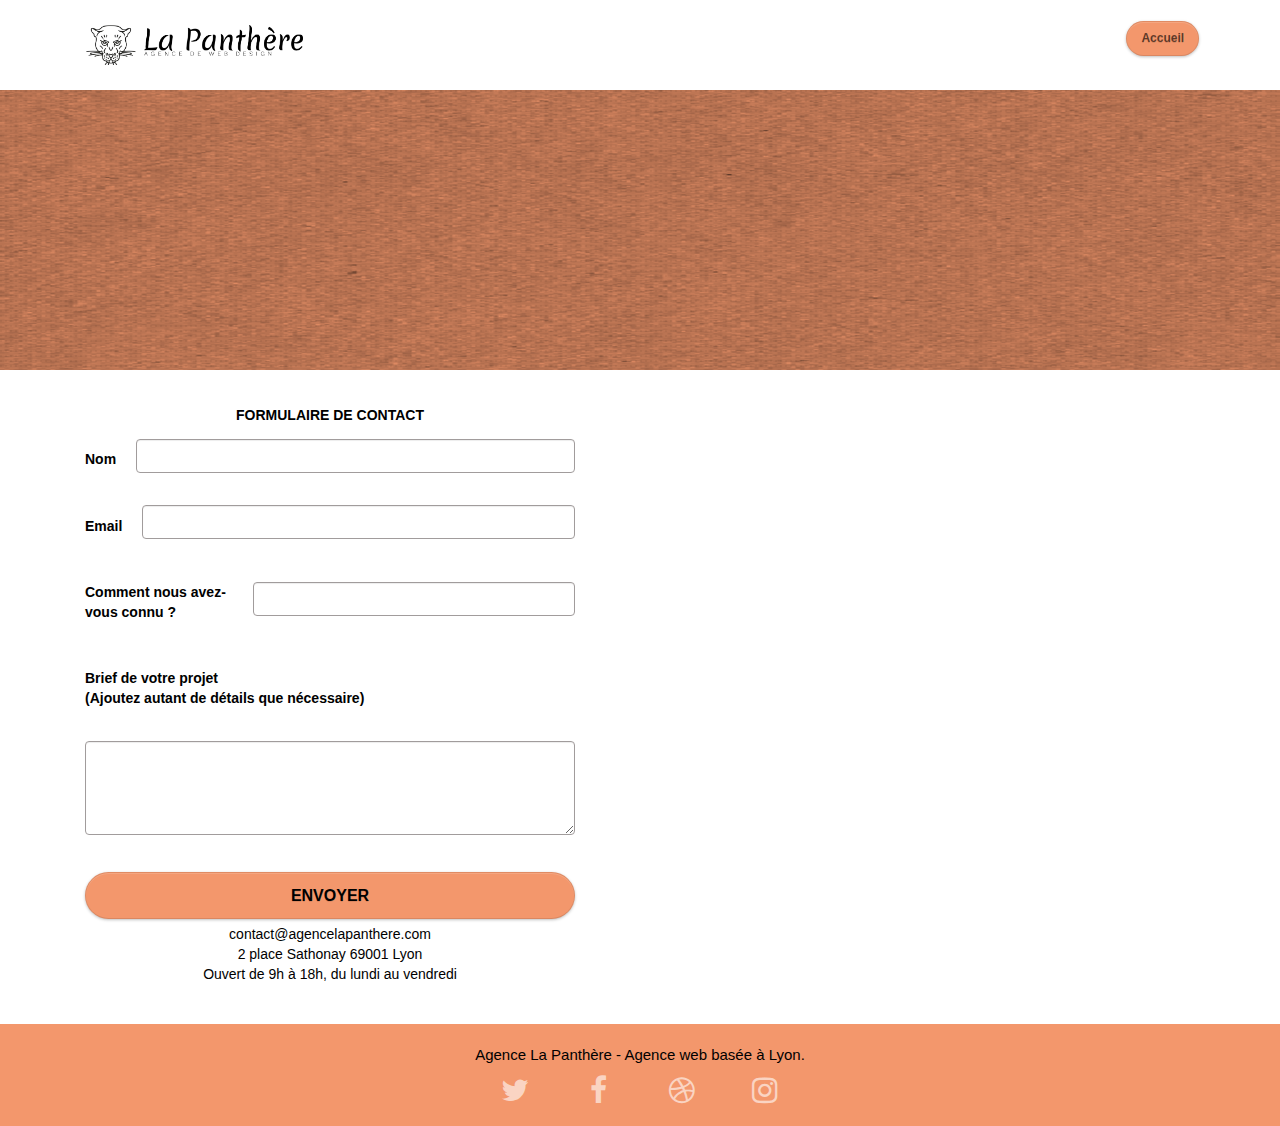
==== commit b9980583: "maj" ====
--- a/contact.html
+++ b/contact.html
@@ -94,7 +94,7 @@
 			<div class="container bloc-sm">
 				<div class="row">
 					<div class="col-sm-12">
-						<p class="text-center white">
+						<p class="text-center-black">
 							Agence La Panthère - Agence web basée à Lyon.<br>
 						</p>
 						<div class="row row-no-gutters social">
--- a/style.css
+++ b/style.css
@@ -92,6 +92,12 @@
     margin: 0 2rem 0 1rem;
     position: absolute;
     left: 93%;
+}
+
+@media screen and (max-width: 480px) {
+    #homepage_button {
+        left: 75%;
+    }
 }
 
 .btn_homepage {
@@ -824,6 +830,24 @@
     text-align: center;
 }
 
+@media screen and (max-width: 768px) {
+    .title {
+        width: 32%;
+    }
+}
+
+@media screen and (max-width: 480px){
+    
+    .title {
+        width: 55%;
+    }
+}
+
+.smalltext {
+    font-size: 13px;
+    color: #000000;
+}
+
 .img_container {
     display: flex;
     align-items: center;
@@ -837,6 +861,8 @@
 
 .img_text_subtitle {
     width: 92%;
+    font-size: 15px;
+    color: #000000;
 }
 
 .img_text {
@@ -914,10 +940,11 @@
     justify-content: center;
     flex-direction: column;
 }
+
 .mainlogo img {
     width: 70px;
     height: 70px;
-    border-radius: 50px;
+    border-radius: 49px;
 }
 
 a {
@@ -986,7 +1013,7 @@
     margin-bottom: 25px;
 }
 
-@media (min-width: 768px) {
+@media only screen and (min-width: 768px) {
     .col-sm-3 {
         width: 8%;
     }
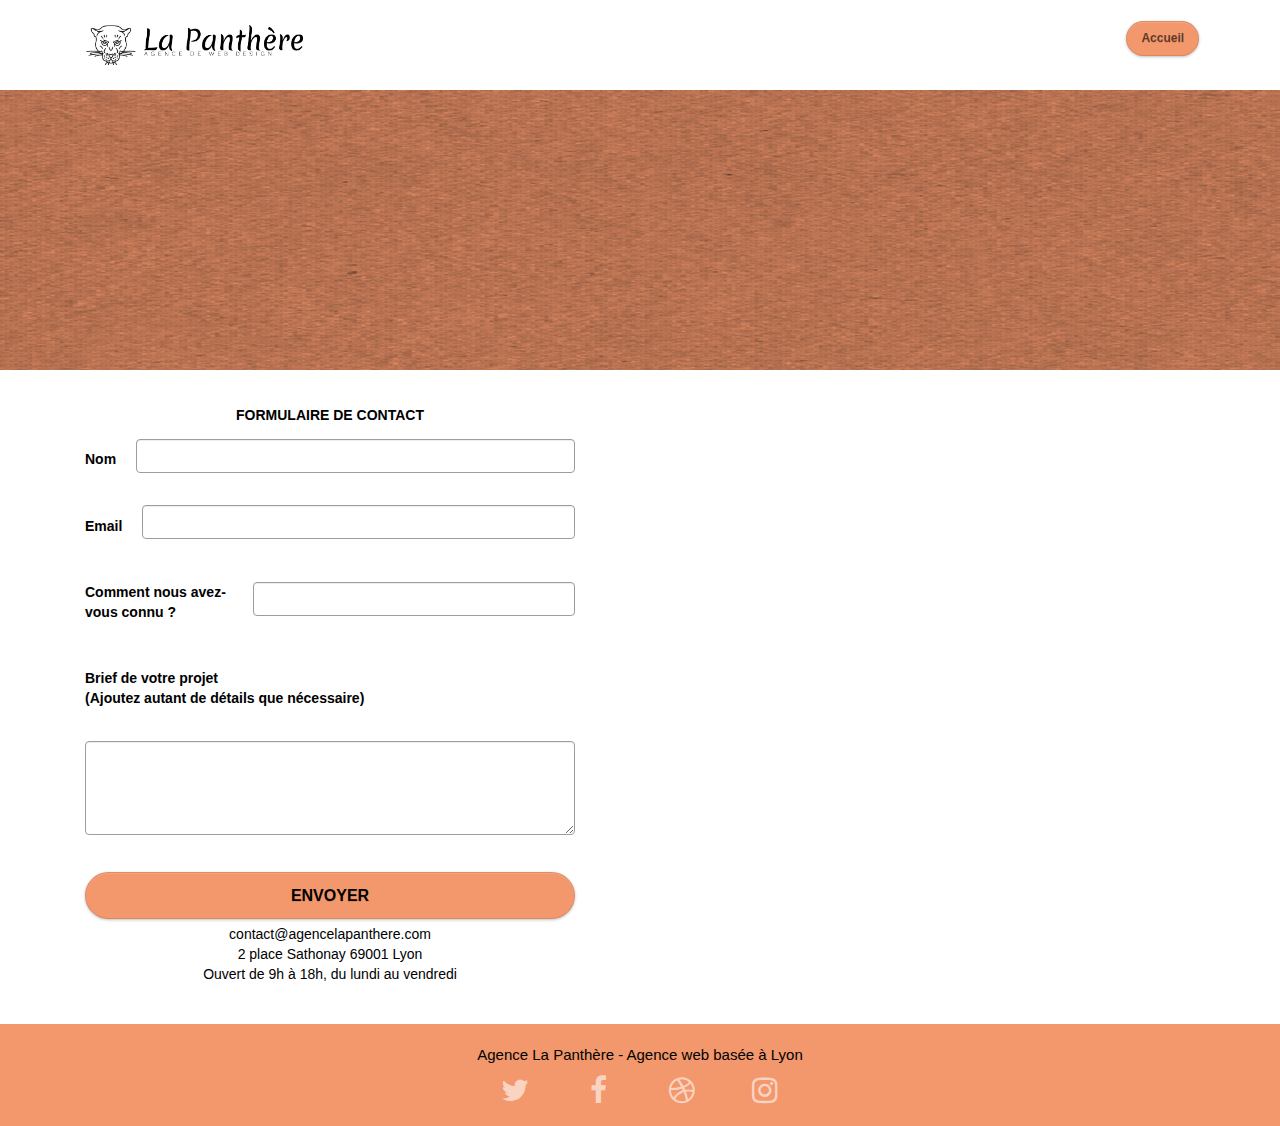
==== commit ee773f28: "majm" ====
--- a/contact.html
+++ b/contact.html
@@ -95,7 +95,7 @@
 				<div class="row">
 					<div class="col-sm-12">
 						<p class="text-center-black">
-							Agence La Panthère - Agence web basée à Lyon.<br>
+							Agence La Panthère - Agence web basée à Lyon<br>
 						</p>
 						<div class="row row-no-gutters social">
 							<div class="col-sm-3">
--- a/style.css
+++ b/style.css
@@ -855,7 +855,7 @@
 }
 
 .img_style {
-    height: 70%;
+    height: 71%;
     width: 92%;
 }
 
@@ -870,7 +870,7 @@
     flex-direction: column;
     justify-content: center;
     align-items: center;
-    margin-bottom: 25px;
+    margin-bottom: 24px;
 }
 
 .subtitle {
